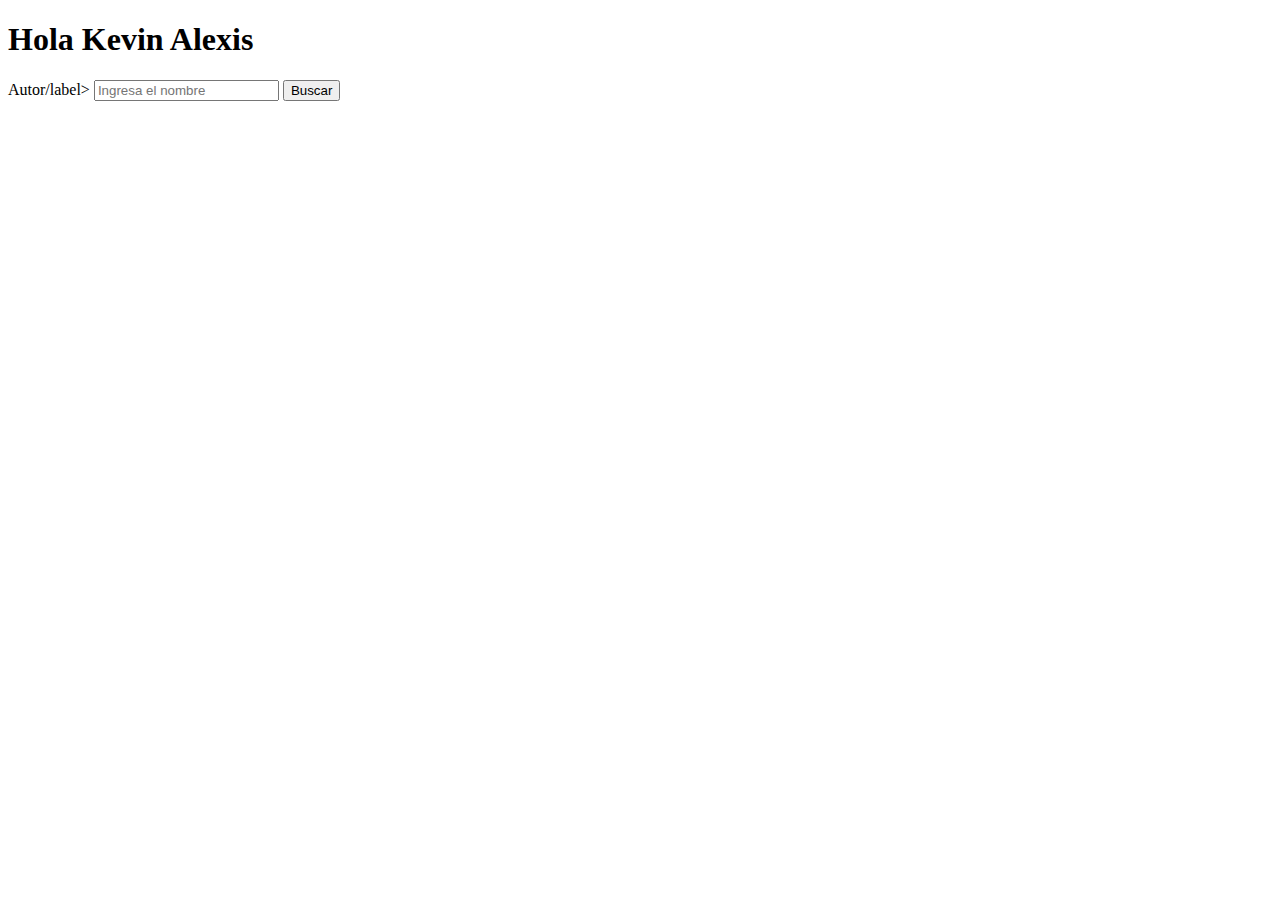
==== index.html @ 937890d8 "Capturado el autor por input" ====
<!DOCTYPE html>
<html lang="en">
<head>
    
    <meta charset="UTF-8">
    <meta http-equiv="X-UA-Compatible" content="IE=edge">
    <meta name="viewport" content="width=device-width, initial-scale=1.0">
    <title>Document</title>
</head>
<body>
    <h1>Hola Kevin Alexis</h1>
    <form action="" id="formData">
        <label>Autor/label>
        <input id="inAutor" type="text" placeholder="Ingresa el nombre">
        <button type="submit">Buscar</button>
    </form>
   <!--APi Fetch JavaScript--> 
    <script src="./index.js"></script>
</body>
</html>
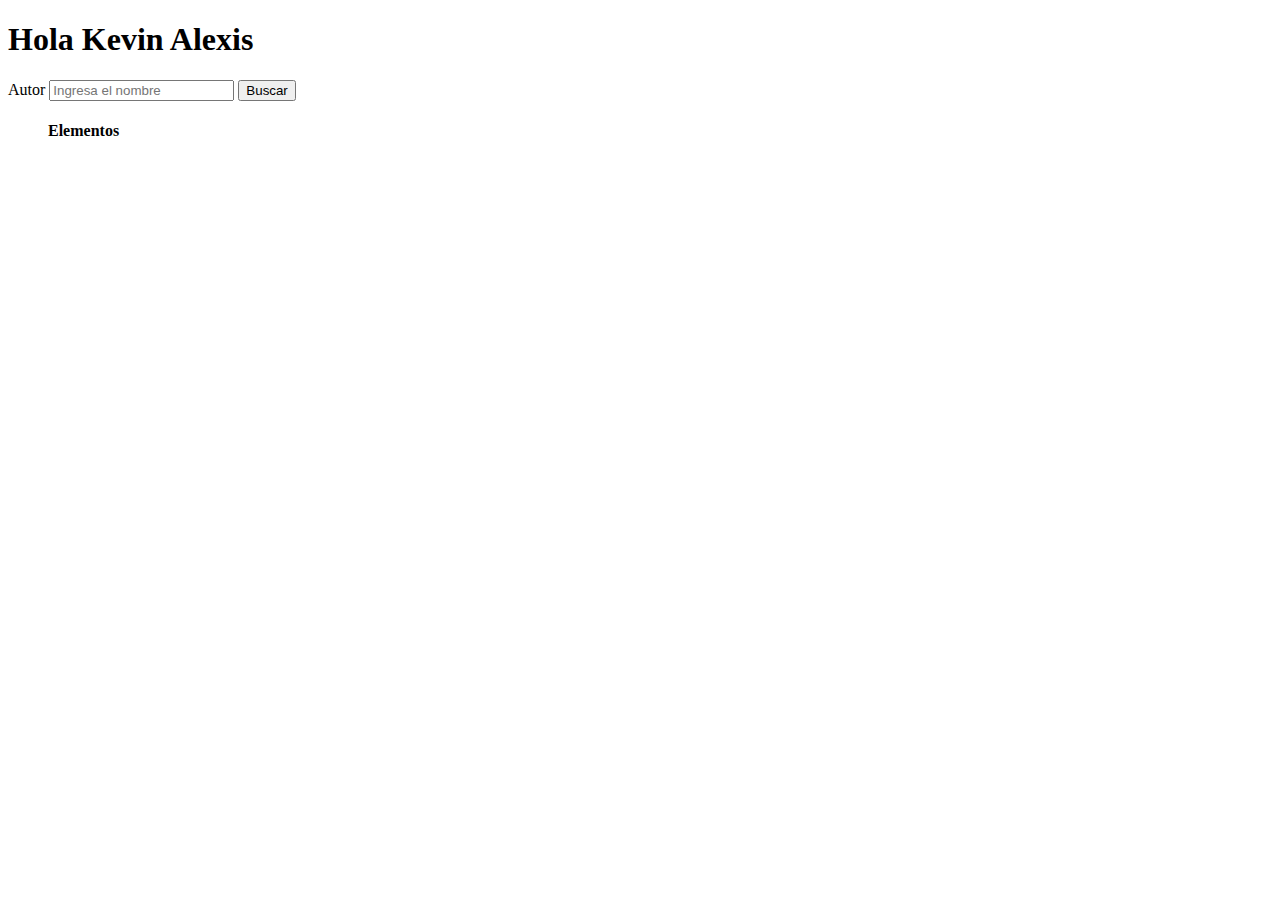
==== commit 7c4051b5: "Iterar arreglo recibido por las obras del autor" ====
--- a/index.html
+++ b/index.html
@@ -10,10 +10,14 @@
 <body>
     <h1>Hola Kevin Alexis</h1>
     <form action="" id="formData">
-        <label>Autor/label>
+        <label>Autor</label>
         <input id="inAutor" type="text" placeholder="Ingresa el nombre">
         <button type="submit">Buscar</button>
     </form>
+
+    <ol id="list">
+        <h4>Elementos</h3>
+    </ol>
    <!--APi Fetch JavaScript--> 
     <script src="./index.js"></script>
 </body>
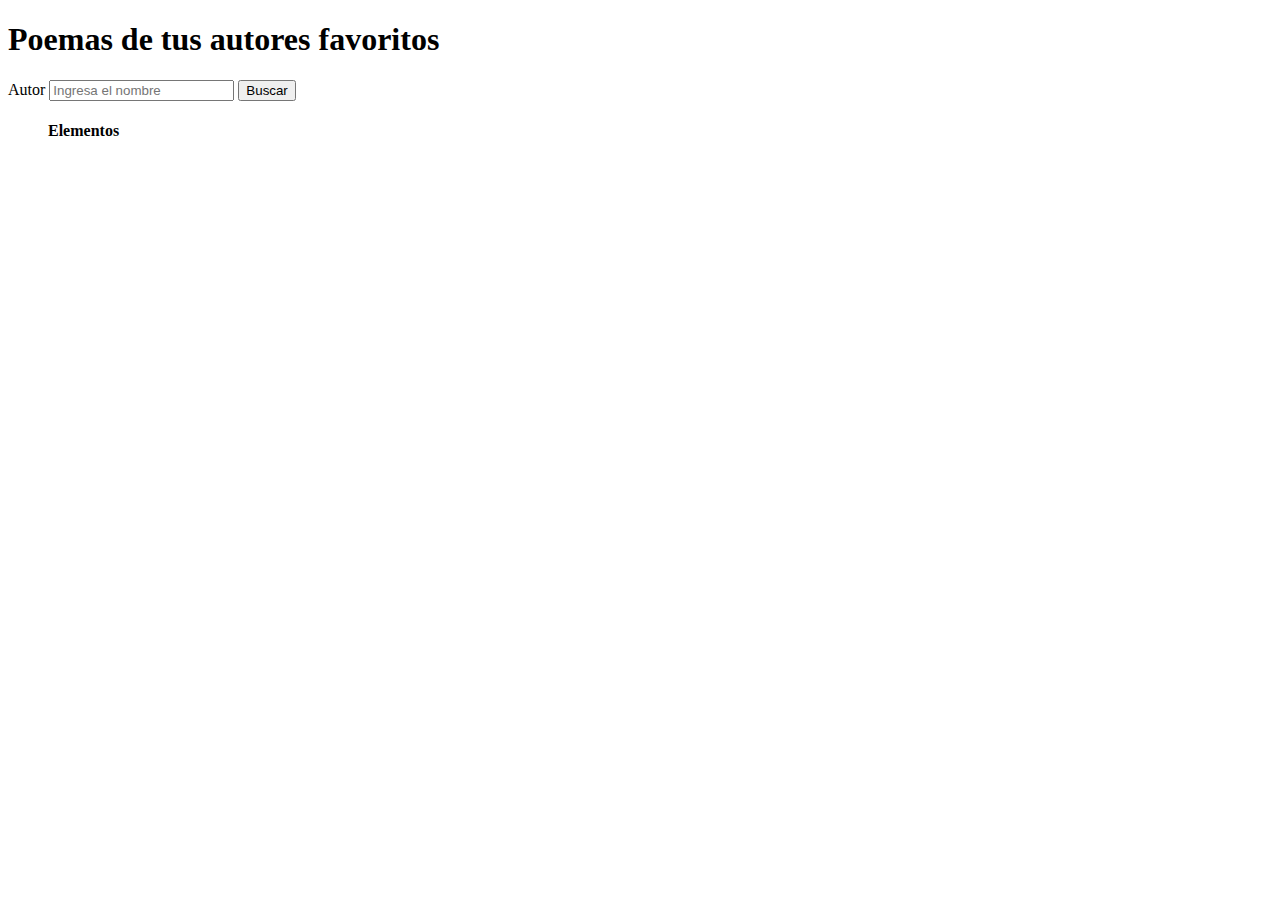
==== commit 832fe9ec: "Obras por autor query" ====
--- a/index.html
+++ b/index.html
@@ -8,7 +8,7 @@
     <title>Document</title>
 </head>
 <body>
-    <h1>Hola Kevin Alexis</h1>
+    <h1>Poemas de tus autores favoritos</h1>
     <form action="" id="formData">
         <label>Autor</label>
         <input id="inAutor" type="text" placeholder="Ingresa el nombre">
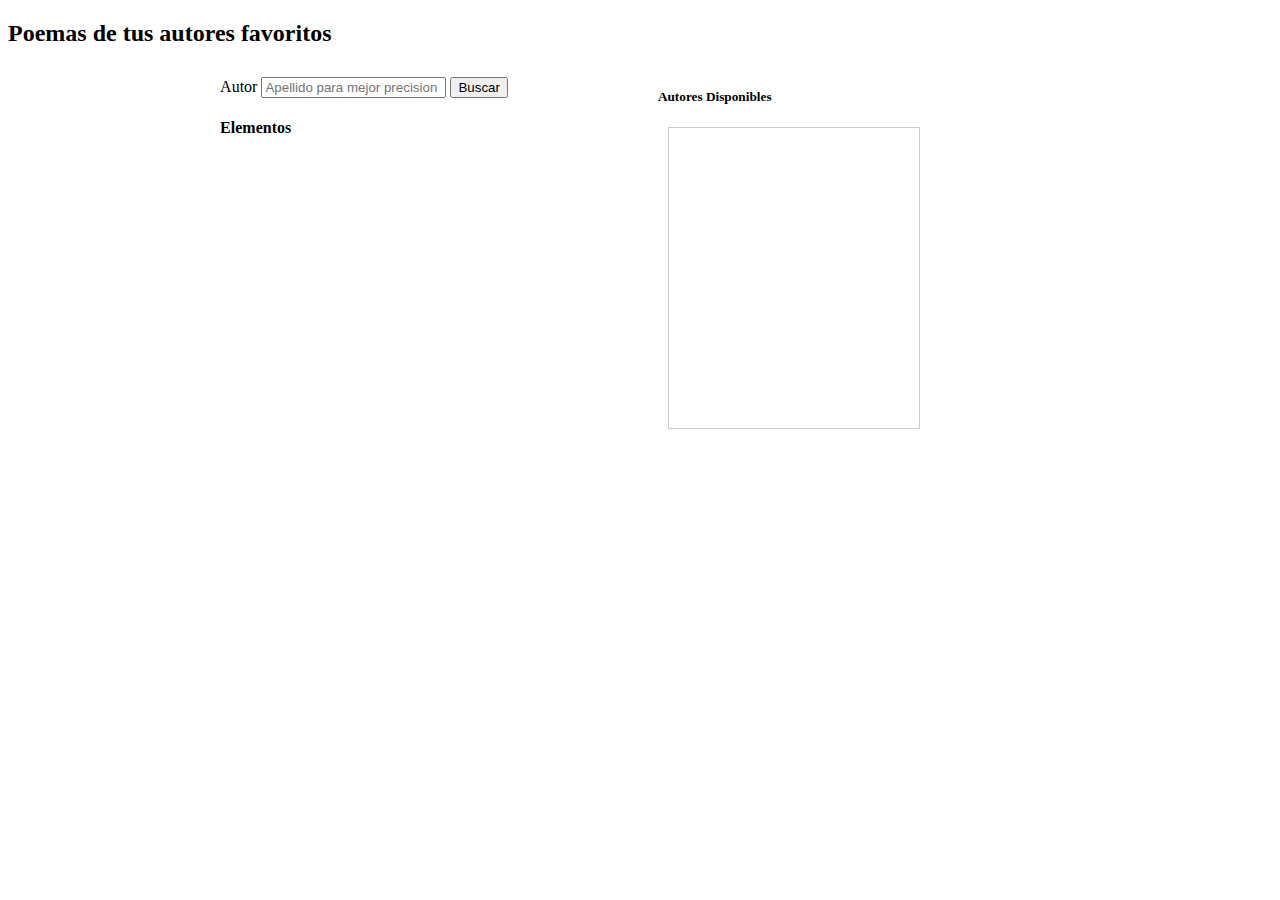
==== commit c6b4aa96: "Api terminada" ====
--- a/index.html
+++ b/index.html
@@ -6,19 +6,55 @@
     <meta http-equiv="X-UA-Compatible" content="IE=edge">
     <meta name="viewport" content="width=device-width, initial-scale=1.0">
     <title>Document</title>
+    <link href="https://cdn.jsdelivr.net/npm/bootstrap@5.0.2/dist/css/bootstrap.min.css" rel="stylesheet" integrity="sha384-EVSTQN3/azprG1Anm3QDgpJLIm9Nao0Yz1ztcQTwFspd3yD65VohhpuuCOmLASjC" crossorigin="anonymous">
+    <style>        
+
+            .container{
+                display: flex;
+                justify-content: center;
+                
+            }
+            .block{
+                margin: 10px 150px 10px 10px;
+            }
+
+
+    </style>
 </head>
 <body>
-    <h1>Poemas de tus autores favoritos</h1>
+    <h2>Poemas de tus autores favoritos</h2>
+
+    <div class="container">
+    
+    <div class="block">
     <form action="" id="formData">
         <label>Autor</label>
-        <input id="inAutor" type="text" placeholder="Ingresa el nombre">
-        <button type="submit">Buscar</button>
+        <input id="inAutor" type="text" placeholder="Apellido para mejor precision">
+        <input type="submit" value="Buscar"/><!--Input instead of button-->
     </form>
 
-    <ol id="list">
-        <h4>Elementos</h3>
-    </ol>
+    <h4>Elementos</h3> 
+    <ol id="list"></ol>
+    
+    </div class="block">  
+        <div>
+        <h5>Autores Disponibles</h5>
+        <div style="height:300px;width:250px;border:1px solid #ccc;font:16px/26px Georgia, Garamond, Serif;overflow:auto;"
+        class="block">
+            
+            <ol id="listAuthor">
+
+            </ol>
+            </div>
+
+        </div>
+    
+    </div>
+
+
+
    <!--APi Fetch JavaScript--> 
     <script src="./index.js"></script>
+    <script src="https://cdn.jsdelivr.net/npm/bootstrap@5.0.2/dist/js/bootstrap.bundle.min.js" integrity="sha384-MrcW6ZMFYlzcLA8Nl+NtUVF0sA7MsXsP1UyJoMp4YLEuNSfAP+JcXn/tWtIaxVXM" crossorigin="anonymous"></script>
 </body>
 </html>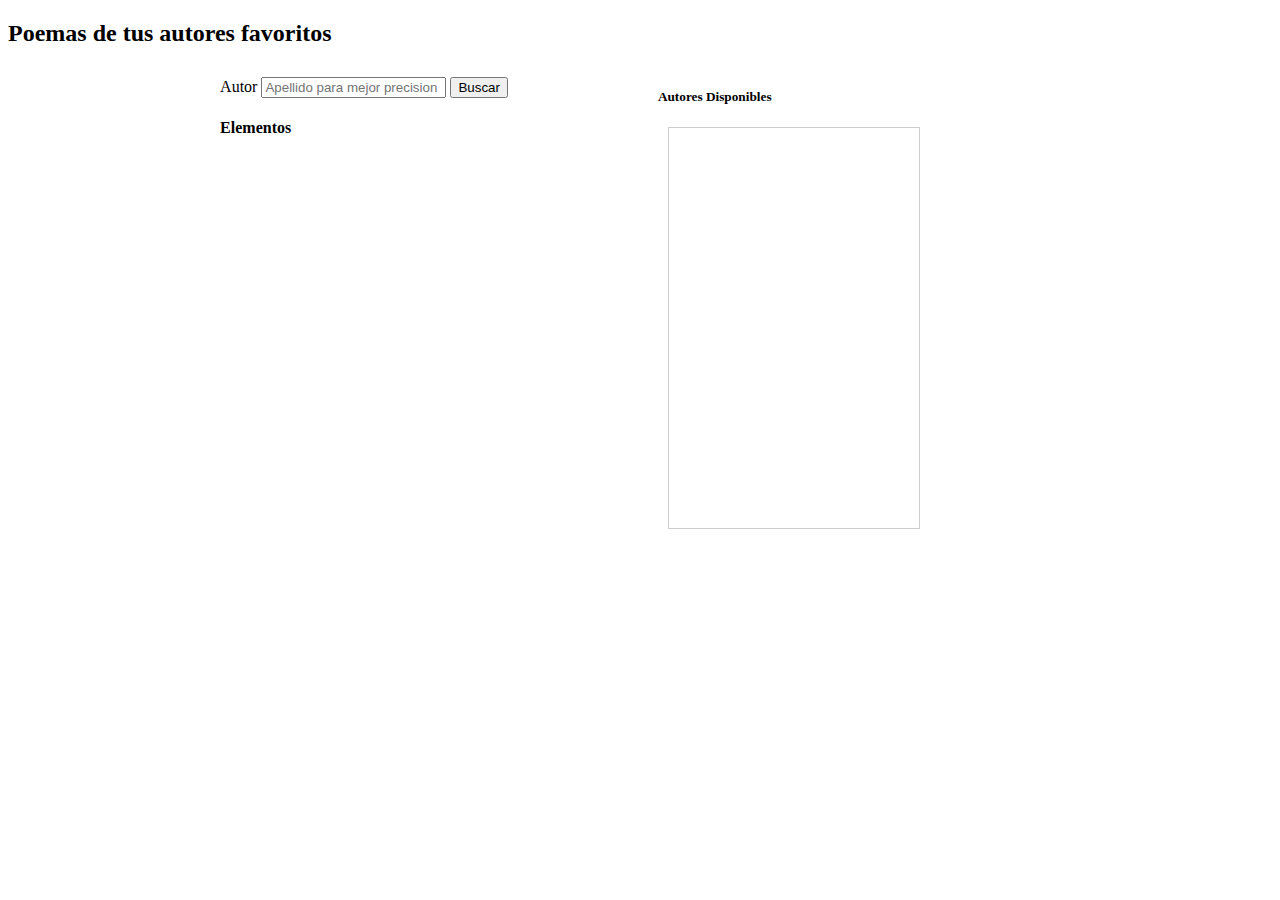
==== commit 9d54f943: "Api terminada v1" ====
--- a/index.html
+++ b/index.html
@@ -39,7 +39,7 @@
     </div class="block">  
         <div>
         <h5>Autores Disponibles</h5>
-        <div style="height:300px;width:250px;border:1px solid #ccc;font:16px/26px Georgia, Garamond, Serif;overflow:auto;"
+        <div style="height:400px;width:250px;border:1px solid #ccc;font:16px/26px Georgia, Garamond, Serif;overflow:auto;"
         class="block">
             
             <ol id="listAuthor">
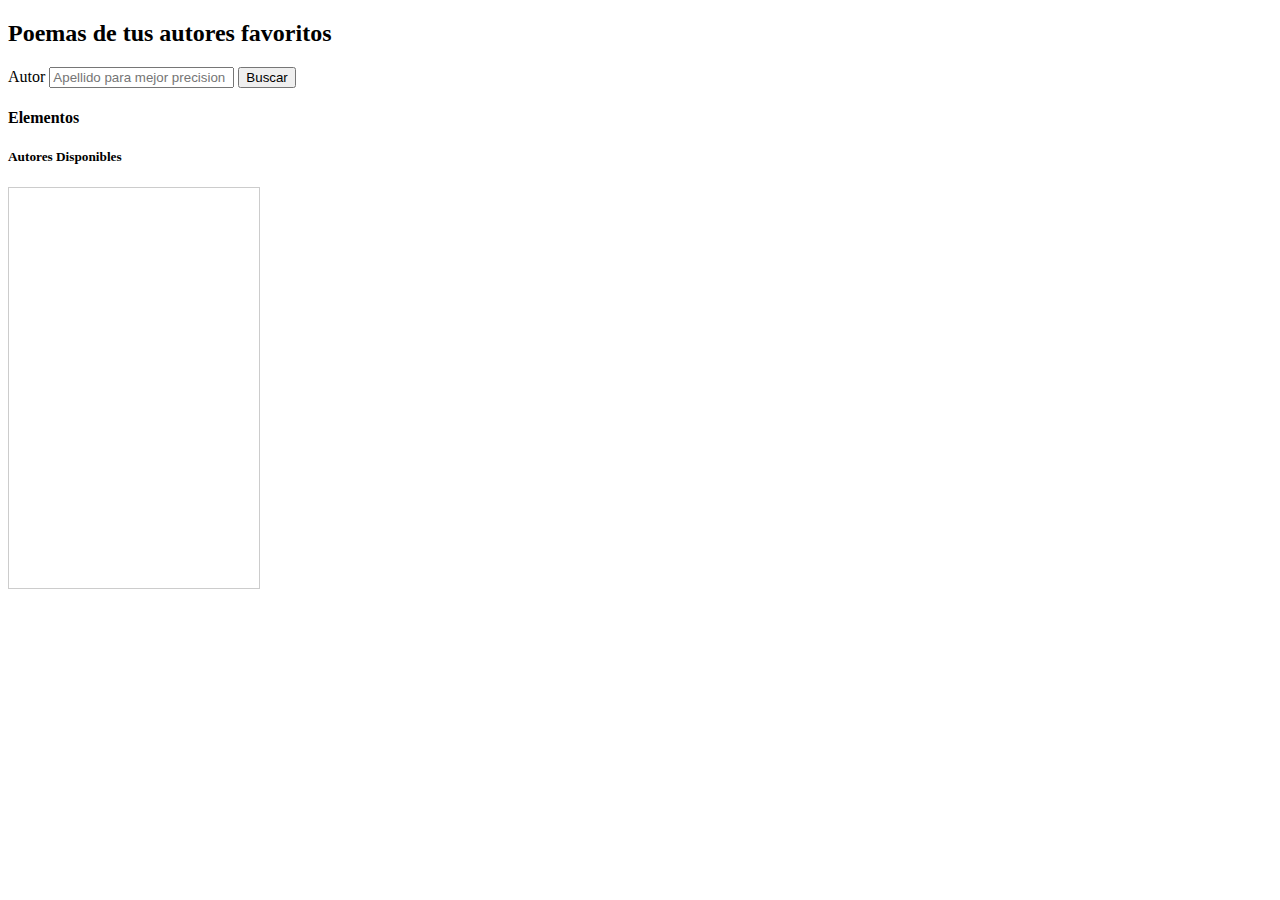
==== commit 130fc266: "Add files via upload" ====
--- a/index.html
+++ b/index.html
@@ -1,60 +1,50 @@
-<!DOCTYPE html>
-<html lang="en">
-<head>
-    
-    <meta charset="UTF-8">
-    <meta http-equiv="X-UA-Compatible" content="IE=edge">
-    <meta name="viewport" content="width=device-width, initial-scale=1.0">
-    <title>Document</title>
-    <link href="https://cdn.jsdelivr.net/npm/bootstrap@5.0.2/dist/css/bootstrap.min.css" rel="stylesheet" integrity="sha384-EVSTQN3/azprG1Anm3QDgpJLIm9Nao0Yz1ztcQTwFspd3yD65VohhpuuCOmLASjC" crossorigin="anonymous">
-    <style>        
-
-            .container{
-                display: flex;
-                justify-content: center;
-                
-            }
-            .block{
-                margin: 10px 150px 10px 10px;
-            }
-
-
-    </style>
-</head>
-<body>
-    <h2>Poemas de tus autores favoritos</h2>
-
-    <div class="container">
-    
-    <div class="block">
-    <form action="" id="formData">
-        <label>Autor</label>
-        <input id="inAutor" type="text" placeholder="Apellido para mejor precision">
-        <input type="submit" value="Buscar"/><!--Input instead of button-->
-    </form>
-
-    <h4>Elementos</h3> 
-    <ol id="list"></ol>
-    
-    </div class="block">  
-        <div>
-        <h5>Autores Disponibles</h5>
-        <div style="height:400px;width:250px;border:1px solid #ccc;font:16px/26px Georgia, Garamond, Serif;overflow:auto;"
-        class="block">
-            
-            <ol id="listAuthor">
-
-            </ol>
-            </div>
-
-        </div>
-    
-    </div>
-
-
-
-   <!--APi Fetch JavaScript--> 
-    <script src="./index.js"></script>
-    <script src="https://cdn.jsdelivr.net/npm/bootstrap@5.0.2/dist/js/bootstrap.bundle.min.js" integrity="sha384-MrcW6ZMFYlzcLA8Nl+NtUVF0sA7MsXsP1UyJoMp4YLEuNSfAP+JcXn/tWtIaxVXM" crossorigin="anonymous"></script>
-</body>
+<!DOCTYPE html>
+<html lang="en">
+<head>
+    
+    <meta charset="UTF-8">
+    <meta http-equiv="X-UA-Compatible" content="IE=edge">
+    <meta name="viewport" content="width=device-width, initial-scale=1.0">
+    <title>Document</title>
+    <link rel="stylesheet" href="css/style.css">
+    <link href="https://cdn.jsdelivr.net/npm/bootstrap@5.0.2/dist/css/bootstrap.min.css" rel="stylesheet" integrity="sha384-EVSTQN3/azprG1Anm3QDgpJLIm9Nao0Yz1ztcQTwFspd3yD65VohhpuuCOmLASjC" crossorigin="anonymous">
+    
+</head>
+<body>
+    <h2>Poemas de tus autores favoritos</h2>
+
+    <div class="container">
+    
+    <div class="block">
+    <form action="" id="formData">
+        <label>Autor</label>
+        <input id="inAutor" type="text" placeholder="Apellido para mejor precision">
+        <input type="submit" value="Buscar"/><!--Input instead of button-->
+    </form>
+
+    <h4>Elementos</h3> 
+    <ol id="list"></ol>
+    
+    </div class="block">  
+        <div>
+        <h5>Autores Disponibles</h5>
+        <div style="height:400px;width:250px;border:1px solid #ccc;font:16px/26px Georgia, Garamond, Serif;overflow:auto;"
+        class="block">
+            
+            <ol id="listAuthor">
+
+            </ol>
+            </div>
+
+        </div>
+    
+    </div>
+
+
+
+   <!--APi Fetch JavaScript--> 
+    <script src="./index.js"></script>
+    <script src="https://cdn.jsdelivr.net/npm/bootstrap@5.0.2/dist/js/bootstrap.bundle.min.js" integrity="sha384-MrcW6ZMFYlzcLA8Nl+NtUVF0sA7MsXsP1UyJoMp4YLEuNSfAP+JcXn/tWtIaxVXM" crossorigin="anonymous"></script>
+    
+</body>
 </html>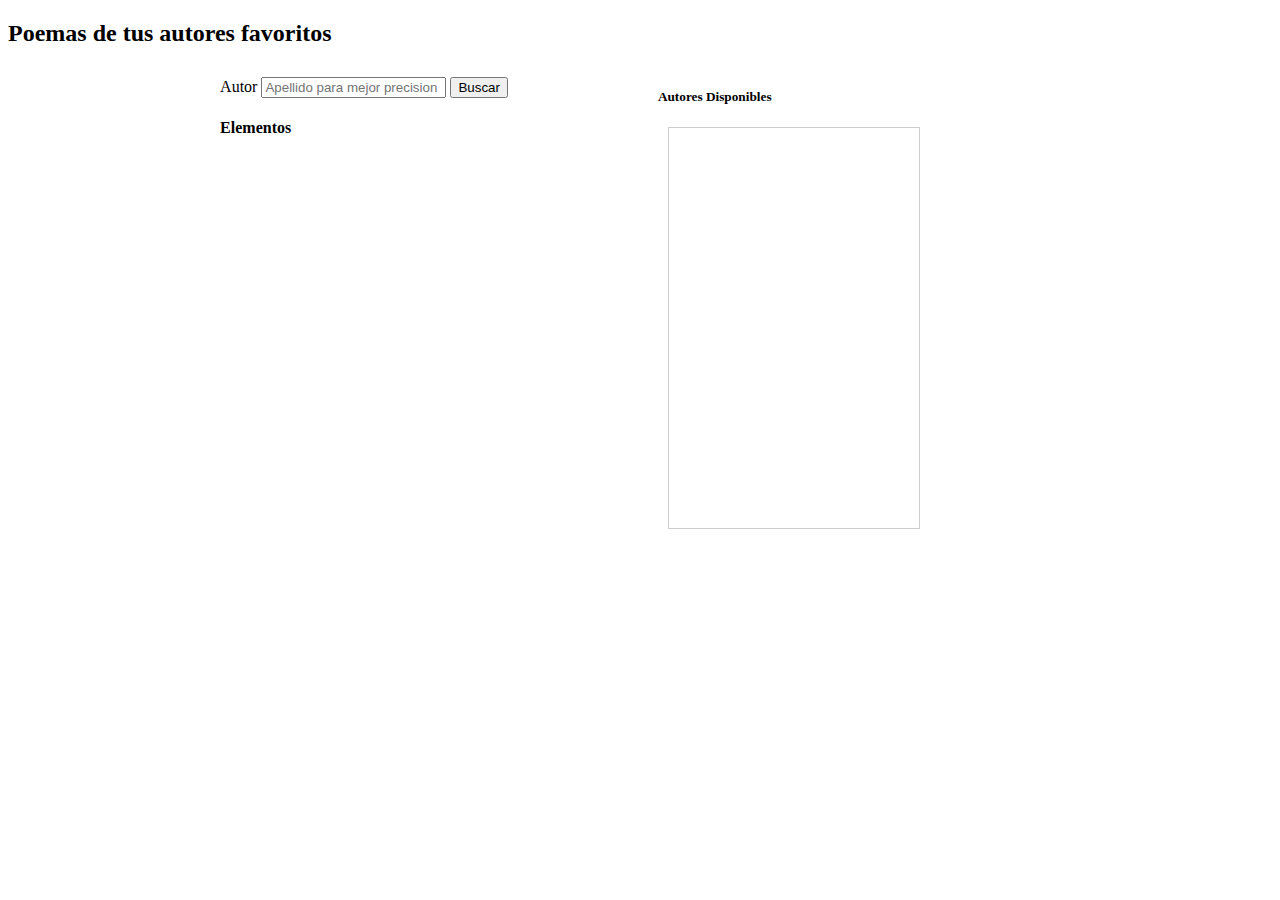
==== commit 8b39847b: "nuevo cambio" ====
--- a/index.html
+++ b/index.html
@@ -1,50 +1,58 @@
-<!DOCTYPE html>
-<html lang="en">
-<head>
-    
-    <meta charset="UTF-8">
-    <meta http-equiv="X-UA-Compatible" content="IE=edge">
-    <meta name="viewport" content="width=device-width, initial-scale=1.0">
-    <title>Document</title>
-    <link rel="stylesheet" href="css/style.css">
-    <link href="https://cdn.jsdelivr.net/npm/bootstrap@5.0.2/dist/css/bootstrap.min.css" rel="stylesheet" integrity="sha384-EVSTQN3/azprG1Anm3QDgpJLIm9Nao0Yz1ztcQTwFspd3yD65VohhpuuCOmLASjC" crossorigin="anonymous">
-    
-</head>
-<body>
-    <h2>Poemas de tus autores favoritos</h2>
-
-    <div class="container">
-    
-    <div class="block">
-    <form action="" id="formData">
-        <label>Autor</label>
-        <input id="inAutor" type="text" placeholder="Apellido para mejor precision">
-        <input type="submit" value="Buscar"/><!--Input instead of button-->
-    </form>
-
-    <h4>Elementos</h3> 
-    <ol id="list"></ol>
-    
-    </div class="block">  
-        <div>
-        <h5>Autores Disponibles</h5>
-        <div style="height:400px;width:250px;border:1px solid #ccc;font:16px/26px Georgia, Garamond, Serif;overflow:auto;"
-        class="block">
-            
-            <ol id="listAuthor">
-
-            </ol>
-            </div>
-
-        </div>
-    
-    </div>
-
-
-
-   <!--APi Fetch JavaScript--> 
-    <script src="./index.js"></script>
-    <script src="https://cdn.jsdelivr.net/npm/bootstrap@5.0.2/dist/js/bootstrap.bundle.min.js" integrity="sha384-MrcW6ZMFYlzcLA8Nl+NtUVF0sA7MsXsP1UyJoMp4YLEuNSfAP+JcXn/tWtIaxVXM" crossorigin="anonymous"></script>
-    
-</body>
+<!DOCTYPE html>
+<html lang="en">
+<head>
+    
+    <meta charset="UTF-8">
+    <meta http-equiv="X-UA-Compatible" content="IE=edge">
+    <meta name="viewport" content="width=device-width, initial-scale=1.0">
+    <title>Document</title>
+    <link href="https://cdn.jsdelivr.net/npm/bootstrap@5.0.2/dist/css/bootstrap.min.css" rel="stylesheet" integrity="sha384-EVSTQN3/azprG1Anm3QDgpJLIm9Nao0Yz1ztcQTwFspd3yD65VohhpuuCOmLASjC" crossorigin="anonymous">
+    <style>        
+
+            .container{
+                display: flex;
+                justify-content: center;
+                
+            }
+            .block{
+                margin: 10px 150px 10px 10px;
+            }
+
+
+    </style>
+</head>
+<body>
+    <h2>Poemas de tus autores favoritos</h2>
+
+    <div class="container">
+    
+    <div class="block">
+    <form action="" id="formData">
+        <label>Autor</label>
+        <input id="inAutor" type="text" placeholder="Apellido para mejor precision">
+        <input type="submit" value="Buscar"/><!--Input instead of button-->
+    </form>
+
+    <h4>Elementos</h3> 
+    <ol id="list"></ol>
+    
+    </div class="block">  
+        <div>
+        <h5>Autores Disponibles</h5>
+        <div style="height:400px;width:250px;border:1px solid #ccc;font:16px/26px Georgia, Garamond, Serif;overflow:auto;"
+        class="block">            
+            <ol id="listAuthor">
+            </ol>
+            </div>
+
+        </div>
+    
+    </div>
+
+
+
+   <!--APi Fetch JavaScript--> 
+    <script src="./index.js"></script>
+    <script src="https://cdn.jsdelivr.net/npm/bootstrap@5.0.2/dist/js/bootstrap.bundle.min.js" integrity="sha384-MrcW6ZMFYlzcLA8Nl+NtUVF0sA7MsXsP1UyJoMp4YLEuNSfAP+JcXn/tWtIaxVXM" crossorigin="anonymous"></script>
+</body>
 </html>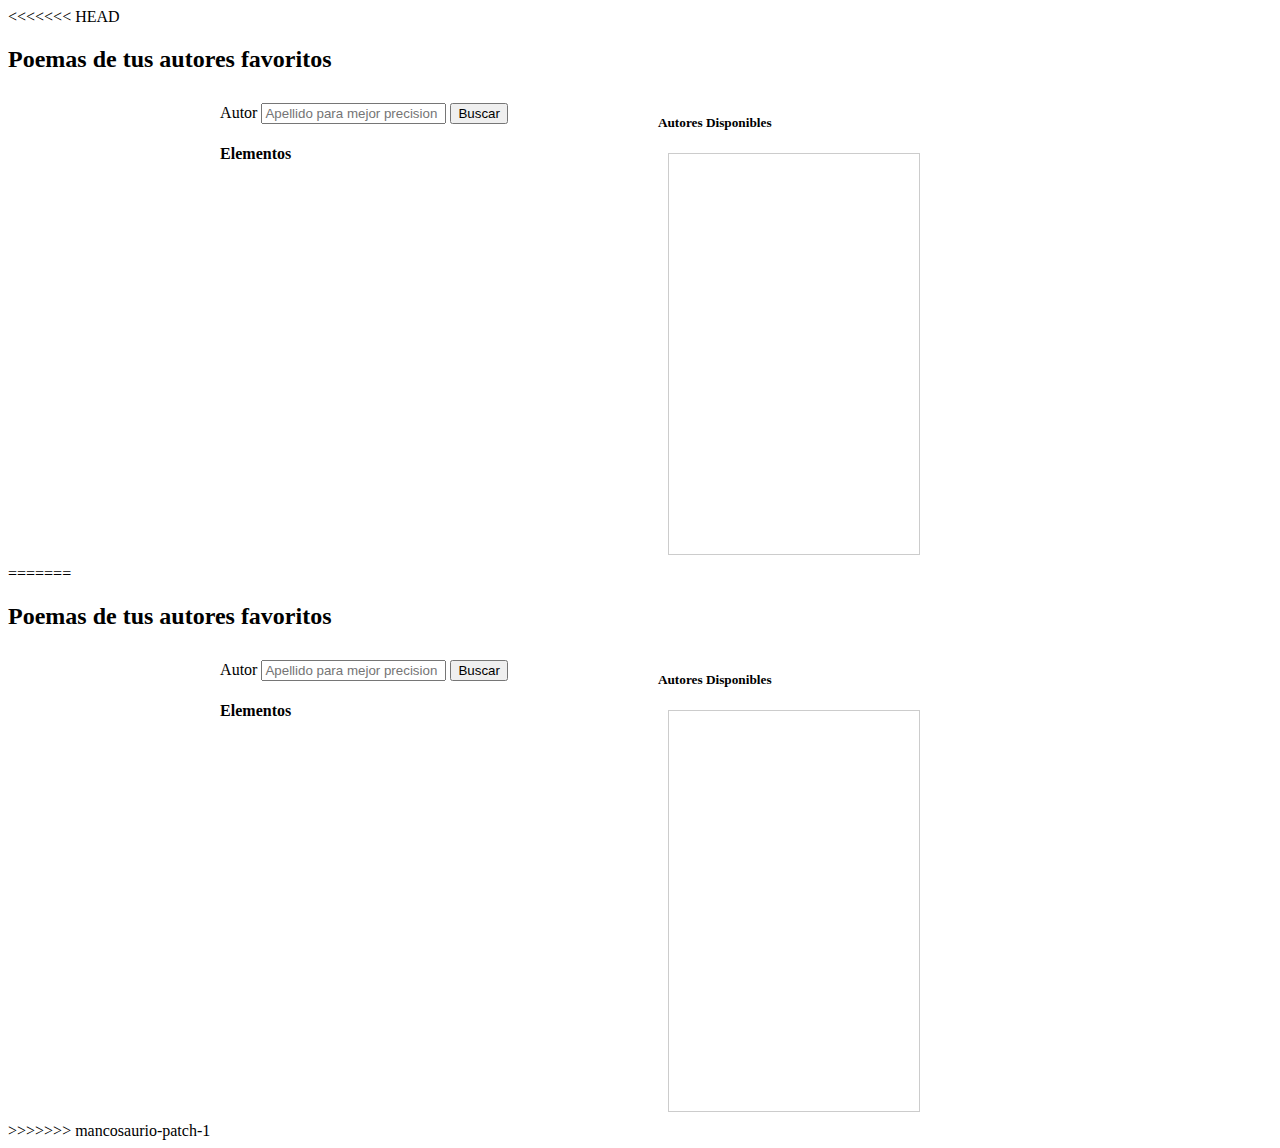
==== commit 1404f6e5: "New directory" ====
--- a/index.html
+++ b/index.html
@@ -1,3 +1,4 @@
+<<<<<<< HEAD
 <!DOCTYPE html>
 <html lang="en">
 <head>
@@ -55,4 +56,55 @@
     <script src="./index.js"></script>
     <script src="https://cdn.jsdelivr.net/npm/bootstrap@5.0.2/dist/js/bootstrap.bundle.min.js" integrity="sha384-MrcW6ZMFYlzcLA8Nl+NtUVF0sA7MsXsP1UyJoMp4YLEuNSfAP+JcXn/tWtIaxVXM" crossorigin="anonymous"></script>
 </body>
+=======
+<!DOCTYPE html>
+<html lang="en">
+<head>
+    
+    <meta charset="UTF-8">
+    <meta http-equiv="X-UA-Compatible" content="IE=edge">
+    <meta name="viewport" content="width=device-width, initial-scale=1.0">
+    <title>Document</title>
+    <link rel="stylesheet" href="css/style.css">
+    <link href="https://cdn.jsdelivr.net/npm/bootstrap@5.0.2/dist/css/bootstrap.min.css" rel="stylesheet" integrity="sha384-EVSTQN3/azprG1Anm3QDgpJLIm9Nao0Yz1ztcQTwFspd3yD65VohhpuuCOmLASjC" crossorigin="anonymous">
+    
+</head>
+<body>
+    <h2>Poemas de tus autores favoritos</h2>
+
+    <div class="container">
+    
+    <div class="block">
+    <form action="" id="formData">
+        <label>Autor</label>
+        <input id="inAutor" type="text" placeholder="Apellido para mejor precision">
+        <input type="submit" value="Buscar"/><!--Input instead of button-->
+    </form>
+
+    <h4>Elementos</h3> 
+    <ol id="list"></ol>
+    
+    </div class="block">  
+        <div>
+        <h5>Autores Disponibles</h5>
+        <div style="height:400px;width:250px;border:1px solid #ccc;font:16px/26px Georgia, Garamond, Serif;overflow:auto;"
+        class="block">
+            
+            <ol id="listAuthor">
+
+            </ol>
+            </div>
+
+        </div>
+    
+    </div>
+
+
+
+   <!--APi Fetch JavaScript--> 
+    <script src="./index.js"></script>
+    <script src="https://cdn.jsdelivr.net/npm/bootstrap@5.0.2/dist/js/bootstrap.bundle.min.js" integrity="sha384-MrcW6ZMFYlzcLA8Nl+NtUVF0sA7MsXsP1UyJoMp4YLEuNSfAP+JcXn/tWtIaxVXM" crossorigin="anonymous"></script>
+    
+</body>
+>>>>>>> mancosaurio-patch-1
 </html>